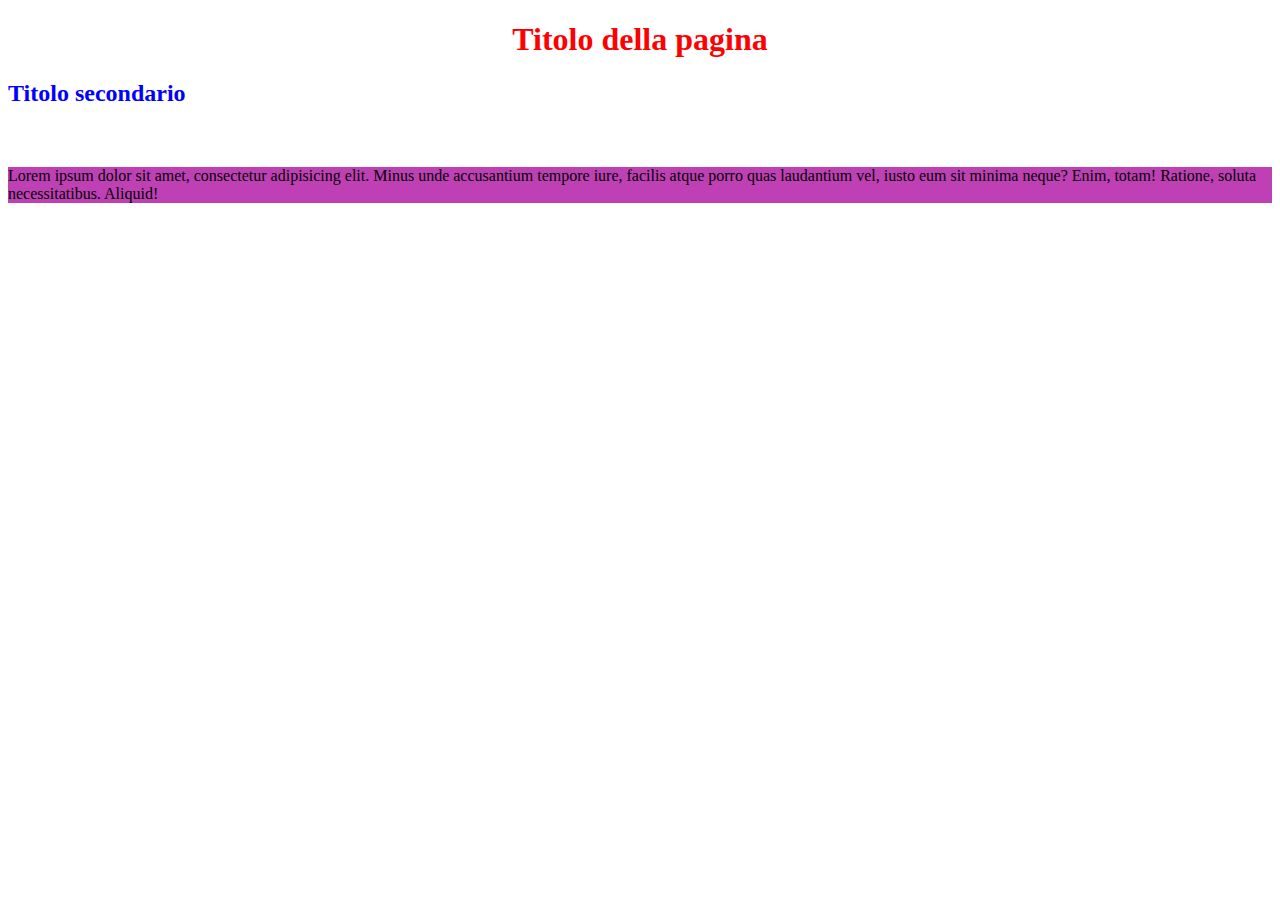
==== index.html @ 2094adc7 "color study" ====
<!DOCTYPE html>
<html lang="it">
<head>
  <meta charset="UTF-8">
  <meta http-equiv="X-UA-Compatible" content="IE=edge">
  <meta name="viewport" content="width=device-width, initial-scale=1.0">
  <title>Prova CSS</title>

  <link rel="stylesheet" href="css/style.css">


  <style>


    /* 
    selettore {
      proprieta: valore;
    } 

    */

    /* utilizzando il nome del tag */
    /* h1 {
      color: red;
    } */
  </style>

</head>

<body>
  <h1 id="primo-titolo">
    Titolo della pagina
  </h1>

  <h2 id="primo-sottotitolo">
    Titolo secondario
  </h2>

  <section>

    <p>
      Lorem ipsum dolor sit amet, consectetur adipisicing elit. Minus unde accusantium tempore iure, facilis atque porro quas laudantium vel, iusto eum sit minima neque? Enim, totam! Ratione, soluta necessitatibus. Aliquid!  
    </p>

  </section>
</body>
</html>
---- css/style.css ----
/* tutti i tag h1 */
h1 {
  color: red;
  /* text-align: center; */
}

/* tutti i tag h2 */
h2 {
  color: blue;

}


/* 
x text align
x margin
background

*/

/* l'elemento con id x */
#primo-titolo {
  text-align: center;
}


#primo-sottotitolo {
  margin-bottom: 60px;
}


/* come esprimere i colori:

nome del colore: red
valore rgb:
*/

section {
  background-color: rgba(0,0,255,1);
}


p {
  background-color: green;
  background-color: rgb(55, 128, 191); 
  background-color: rgba(255, 0, 0, 0.5);
  background-color: #ff0000;
  background-color: hsl(305, 50%, 50%);

  
}
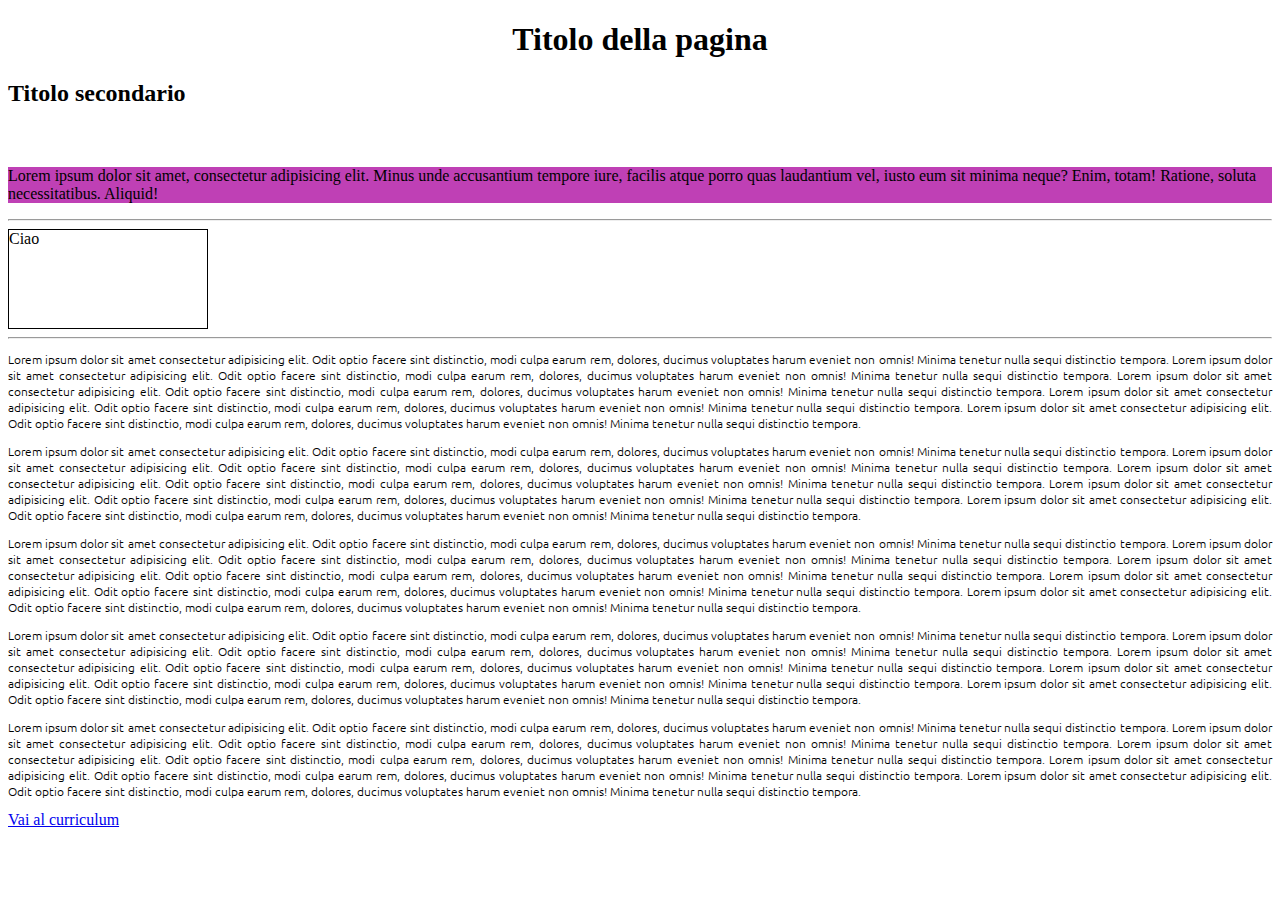
==== commit 31e887af: "finished style discovery, added curriculum page" ====
--- a/index.html
+++ b/index.html
@@ -6,24 +6,13 @@
   <meta name="viewport" content="width=device-width, initial-scale=1.0">
   <title>Prova CSS</title>
 
+
+  <link rel="preconnect" href="https://fonts.googleapis.com">
+  <link rel="preconnect" href="https://fonts.gstatic.com" crossorigin>
+  <link href="https://fonts.googleapis.com/css2?family=Ubuntu:wght@300&display=swap" rel="stylesheet">
+
   <link rel="stylesheet" href="css/style.css">
 
-
-  <style>
-
-
-    /* 
-    selettore {
-      proprieta: valore;
-    } 
-
-    */
-
-    /* utilizzando il nome del tag */
-    /* h1 {
-      color: red;
-    } */
-  </style>
 
 </head>
 
@@ -32,16 +21,69 @@
     Titolo della pagina
   </h1>
 
-  <h2 id="primo-sottotitolo">
+  <h2 id="primo-sottotitolo" style="color: black">
     Titolo secondario
   </h2>
 
   <section>
 
-    <p>
+    <p class="purple-background">
       Lorem ipsum dolor sit amet, consectetur adipisicing elit. Minus unde accusantium tempore iure, facilis atque porro quas laudantium vel, iusto eum sit minima neque? Enim, totam! Ratione, soluta necessitatibus. Aliquid!  
     </p>
 
   </section>
+
+  <hr>
+
+  <section>
+    <div class="quadrato texture-back">
+      Ciao
+    </div> 
+  </section>
+
+  <hr>
+
+  <section>
+    <p class="paragraph">
+      Lorem ipsum dolor sit amet consectetur adipisicing elit. Odit optio facere sint distinctio, modi culpa earum rem, dolores, ducimus voluptates harum eveniet non omnis! Minima tenetur nulla sequi distinctio tempora.
+      Lorem ipsum dolor sit amet consectetur adipisicing elit. Odit optio facere sint distinctio, modi culpa earum rem, dolores, ducimus voluptates harum eveniet non omnis! Minima tenetur nulla sequi distinctio tempora.
+      Lorem ipsum dolor sit amet consectetur adipisicing elit. Odit optio facere sint distinctio, modi culpa earum rem, dolores, ducimus voluptates harum eveniet non omnis! Minima tenetur nulla sequi distinctio tempora.
+      Lorem ipsum dolor sit amet consectetur adipisicing elit. Odit optio facere sint distinctio, modi culpa earum rem, dolores, ducimus voluptates harum eveniet non omnis! Minima tenetur nulla sequi distinctio tempora.
+      Lorem ipsum dolor sit amet consectetur adipisicing elit. Odit optio facere sint distinctio, modi culpa earum rem, dolores, ducimus voluptates harum eveniet non omnis! Minima tenetur nulla sequi distinctio tempora.
+    </p>
+    <p class="paragraph">
+      Lorem ipsum dolor sit amet consectetur adipisicing elit. Odit optio facere sint distinctio, modi culpa earum rem, dolores, ducimus voluptates harum eveniet non omnis! Minima tenetur nulla sequi distinctio tempora.
+      Lorem ipsum dolor sit amet consectetur adipisicing elit. Odit optio facere sint distinctio, modi culpa earum rem, dolores, ducimus voluptates harum eveniet non omnis! Minima tenetur nulla sequi distinctio tempora.
+      Lorem ipsum dolor sit amet consectetur adipisicing elit. Odit optio facere sint distinctio, modi culpa earum rem, dolores, ducimus voluptates harum eveniet non omnis! Minima tenetur nulla sequi distinctio tempora.
+      Lorem ipsum dolor sit amet consectetur adipisicing elit. Odit optio facere sint distinctio, modi culpa earum rem, dolores, ducimus voluptates harum eveniet non omnis! Minima tenetur nulla sequi distinctio tempora.
+      Lorem ipsum dolor sit amet consectetur adipisicing elit. Odit optio facere sint distinctio, modi culpa earum rem, dolores, ducimus voluptates harum eveniet non omnis! Minima tenetur nulla sequi distinctio tempora.
+    </p>
+    <p class="paragraph">
+      Lorem ipsum dolor sit amet consectetur adipisicing elit. Odit optio facere sint distinctio, modi culpa earum rem, dolores, ducimus voluptates harum eveniet non omnis! Minima tenetur nulla sequi distinctio tempora.
+      Lorem ipsum dolor sit amet consectetur adipisicing elit. Odit optio facere sint distinctio, modi culpa earum rem, dolores, ducimus voluptates harum eveniet non omnis! Minima tenetur nulla sequi distinctio tempora.
+      Lorem ipsum dolor sit amet consectetur adipisicing elit. Odit optio facere sint distinctio, modi culpa earum rem, dolores, ducimus voluptates harum eveniet non omnis! Minima tenetur nulla sequi distinctio tempora.
+      Lorem ipsum dolor sit amet consectetur adipisicing elit. Odit optio facere sint distinctio, modi culpa earum rem, dolores, ducimus voluptates harum eveniet non omnis! Minima tenetur nulla sequi distinctio tempora.
+      Lorem ipsum dolor sit amet consectetur adipisicing elit. Odit optio facere sint distinctio, modi culpa earum rem, dolores, ducimus voluptates harum eveniet non omnis! Minima tenetur nulla sequi distinctio tempora.
+    </p>
+    <p class="paragraph">
+      Lorem ipsum dolor sit amet consectetur adipisicing elit. Odit optio facere sint distinctio, modi culpa earum rem, dolores, ducimus voluptates harum eveniet non omnis! Minima tenetur nulla sequi distinctio tempora.
+      Lorem ipsum dolor sit amet consectetur adipisicing elit. Odit optio facere sint distinctio, modi culpa earum rem, dolores, ducimus voluptates harum eveniet non omnis! Minima tenetur nulla sequi distinctio tempora.
+      Lorem ipsum dolor sit amet consectetur adipisicing elit. Odit optio facere sint distinctio, modi culpa earum rem, dolores, ducimus voluptates harum eveniet non omnis! Minima tenetur nulla sequi distinctio tempora.
+      Lorem ipsum dolor sit amet consectetur adipisicing elit. Odit optio facere sint distinctio, modi culpa earum rem, dolores, ducimus voluptates harum eveniet non omnis! Minima tenetur nulla sequi distinctio tempora.
+      Lorem ipsum dolor sit amet consectetur adipisicing elit. Odit optio facere sint distinctio, modi culpa earum rem, dolores, ducimus voluptates harum eveniet non omnis! Minima tenetur nulla sequi distinctio tempora.
+    </p>
+    <p class="paragraph">
+      Lorem ipsum dolor sit amet consectetur adipisicing elit. Odit optio facere sint distinctio, modi culpa earum rem, dolores, ducimus voluptates harum eveniet non omnis! Minima tenetur nulla sequi distinctio tempora.
+      Lorem ipsum dolor sit amet consectetur adipisicing elit. Odit optio facere sint distinctio, modi culpa earum rem, dolores, ducimus voluptates harum eveniet non omnis! Minima tenetur nulla sequi distinctio tempora.
+      Lorem ipsum dolor sit amet consectetur adipisicing elit. Odit optio facere sint distinctio, modi culpa earum rem, dolores, ducimus voluptates harum eveniet non omnis! Minima tenetur nulla sequi distinctio tempora.
+      Lorem ipsum dolor sit amet consectetur adipisicing elit. Odit optio facere sint distinctio, modi culpa earum rem, dolores, ducimus voluptates harum eveniet non omnis! Minima tenetur nulla sequi distinctio tempora.
+      Lorem ipsum dolor sit amet consectetur adipisicing elit. Odit optio facere sint distinctio, modi culpa earum rem, dolores, ducimus voluptates harum eveniet non omnis! Minima tenetur nulla sequi distinctio tempora.
+    </p>
+
+  </section>
+
+  <footer>
+    <a href="curriculum.html">Vai al curriculum</a>
+  </footer>
 </body>
 </html>--- a/css/style.css
+++ b/css/style.css
@@ -1,13 +1,12 @@
 /* tutti i tag h1 */
 h1 {
-  color: red;
+  /* color: red; */
   /* text-align: center; */
 }
 
 /* tutti i tag h2 */
 h2 {
   color: blue;
-
 }
 
 
@@ -25,6 +24,7 @@
 
 
 #primo-sottotitolo {
+  color: green;
   margin-bottom: 60px;
 }
 
@@ -35,17 +35,52 @@
 valore rgb:
 */
 
-section {
-  background-color: rgba(0,0,255,1);
-}
 
-
-p {
+.purple-background {
+  /* tanti modi per indicare un colore */
   background-color: green;
   background-color: rgb(55, 128, 191); 
   background-color: rgba(255, 0, 0, 0.5);
   background-color: #ff0000;
   background-color: hsl(305, 50%, 50%);
+  /* se più regole riguardano la stessa proprietà, 
+  avrà priorità l'ultima */
+}
 
+
+.quadrato {
+  height: 100px;
+  width: 200px;
+
+  /* background-color: red; */
+  /* border: 1; */
+
+  border-style: solid;
+  border-width: 3px;
+  border-color: green;
+
+  /* shorthand per border */
+  border: 1px solid black;
   
-}+
+  /* per includere i bordi all'interno della dimensione dell'elemento */
+  box-sizing: border-box;
+
+}
+
+.paragraph {
+  text-align: justify;
+
+  font-size: 12px;
+  font-weight: 300;
+  /* font-family: 'Arial', sans-serif; */
+  font-family: 'Ubuntu', sans-serif;
+}
+
+.texture-back {
+  background-image: url("https://upload.wikimedia.org/wikipedia/commons/thumb/7/76/The_London_Eye_%28127161947%29.jpeg/800px-The_London_Eye_%28127161947%29.jpeg");
+  background-size: 100%;
+  background-repeat: no-repeat;
+  /* background-position: top; */
+  background-attachment: fixed;
+}
